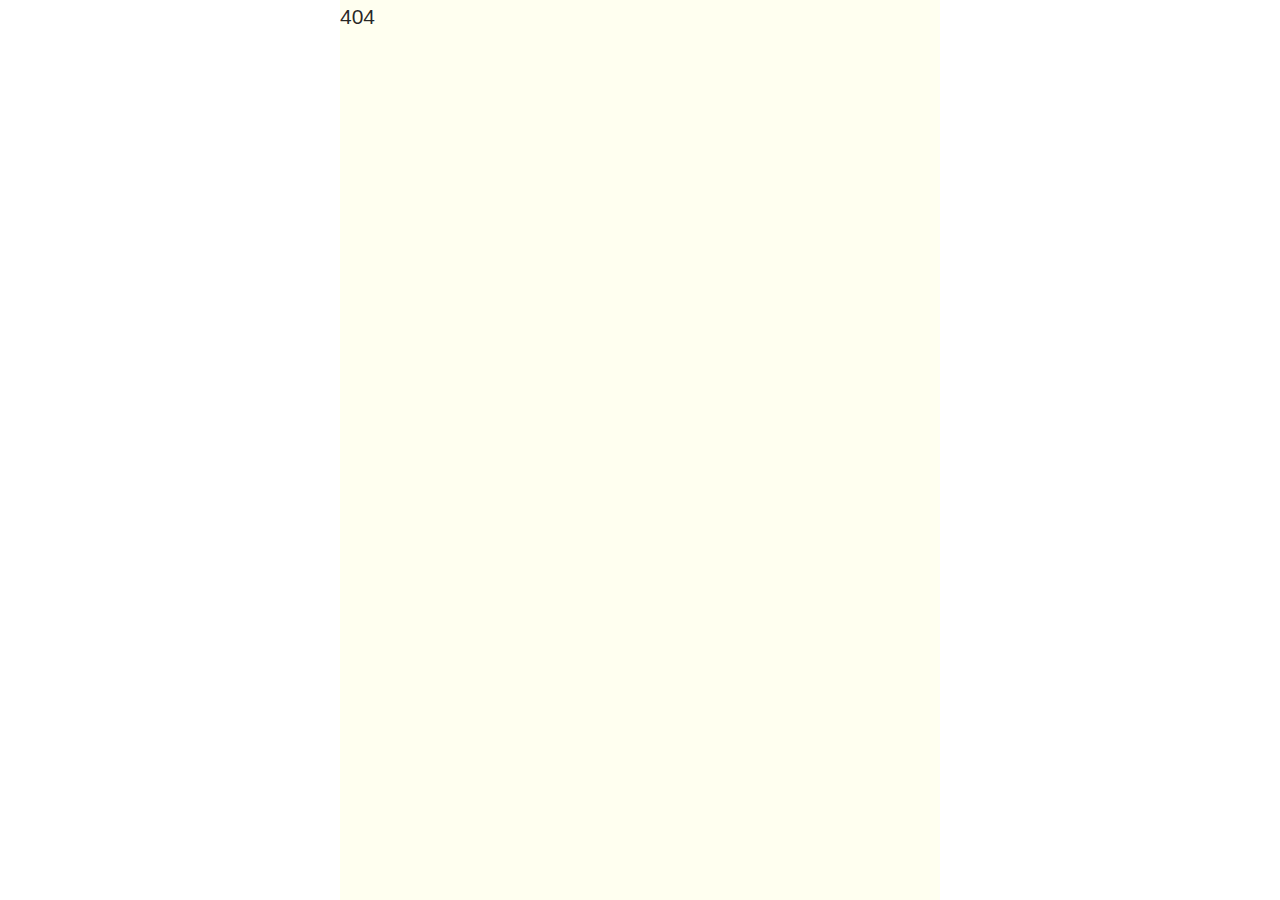
==== index.html @ 4015a952 "A6" ====
<!doctype html><html lang="en"><head><meta charset="utf-8"/><link rel="icon" href="/favicon.ico"/><meta name="viewport" content="width=device-width,initial-scale=1"/><meta name="theme-color" content="#000000"/><meta name="description" content="FlowNotes note taking app"/><link rel="apple-touch-icon" href="/logo192.png"/><link rel="manifest" href="/manifest.json"/><title>FlowNotes</title><link href="/static/css/2.1e58ee36.chunk.css" rel="stylesheet"><link href="/static/css/main.d135678d.chunk.css" rel="stylesheet"></head><body><noscript>You need to enable JavaScript to run this app.</noscript><div id="root"></div><script>!function(e){function t(t){for(var n,l,f=t[0],i=t[1],a=t[2],c=0,s=[];c<f.length;c++)l=f[c],Object.prototype.hasOwnProperty.call(o,l)&&o[l]&&s.push(o[l][0]),o[l]=0;for(n in i)Object.prototype.hasOwnProperty.call(i,n)&&(e[n]=i[n]);for(p&&p(t);s.length;)s.shift()();return u.push.apply(u,a||[]),r()}function r(){for(var e,t=0;t<u.length;t++){for(var r=u[t],n=!0,f=1;f<r.length;f++){var i=r[f];0!==o[i]&&(n=!1)}n&&(u.splice(t--,1),e=l(l.s=r[0]))}return e}var n={},o={1:0},u=[];function l(t){if(n[t])return n[t].exports;var r=n[t]={i:t,l:!1,exports:{}};return e[t].call(r.exports,r,r.exports,l),r.l=!0,r.exports}l.m=e,l.c=n,l.d=function(e,t,r){l.o(e,t)||Object.defineProperty(e,t,{enumerable:!0,get:r})},l.r=function(e){"undefined"!=typeof Symbol&&Symbol.toStringTag&&Object.defineProperty(e,Symbol.toStringTag,{value:"Module"}),Object.defineProperty(e,"__esModule",{value:!0})},l.t=function(e,t){if(1&t&&(e=l(e)),8&t)return e;if(4&t&&"object"==typeof e&&e&&e.__esModule)return e;var r=Object.create(null);if(l.r(r),Object.defineProperty(r,"default",{enumerable:!0,value:e}),2&t&&"string"!=typeof e)for(var n in e)l.d(r,n,function(t){return e[t]}.bind(null,n));return r},l.n=function(e){var t=e&&e.__esModule?function(){return e.default}:function(){return e};return l.d(t,"a",t),t},l.o=function(e,t){return Object.prototype.hasOwnProperty.call(e,t)},l.p="/";var f=this.webpackJsonpflownotes=this.webpackJsonpflownotes||[],i=f.push.bind(f);f.push=t,f=f.slice();for(var a=0;a<f.length;a++)t(f[a]);var p=i;r()}([])</script><script src="/static/js/2.00c3bd3e.chunk.js"></script><script src="/static/js/main.9d20212d.chunk.js"></script></body></html>
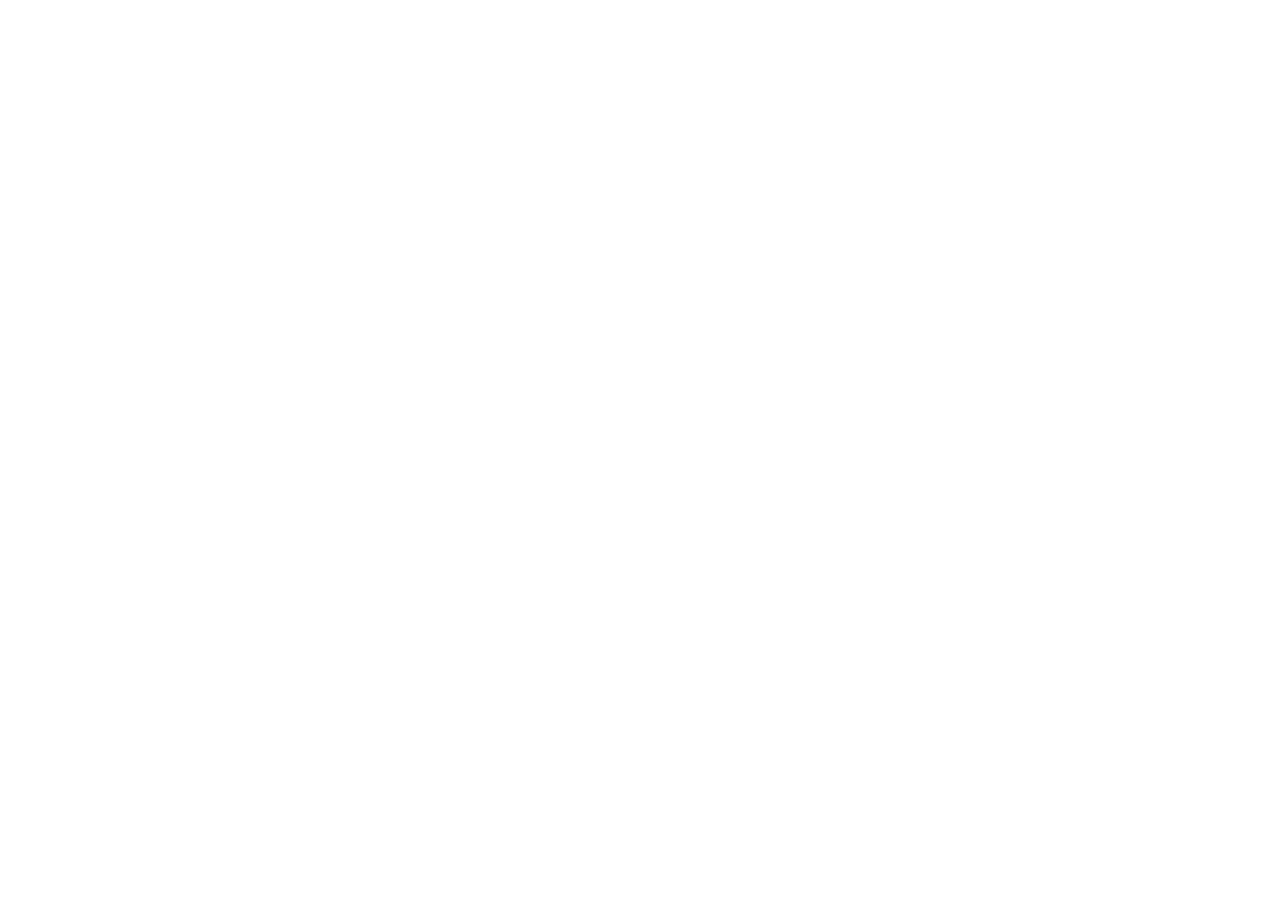
==== commit 638c6f93: "update" ====
--- a/index.html
+++ b/index.html
@@ -1 +1 @@
-<!doctype html><html lang="en"><head><meta charset="utf-8"/><link rel="icon" href="/favicon.ico"/><meta name="viewport" content="width=device-width,initial-scale=1"/><meta name="theme-color" content="#000000"/><meta name="description" content="FlowNotes note taking app"/><link rel="apple-touch-icon" href="/logo192.png"/><link rel="manifest" href="/manifest.json"/><title>FlowNotes</title><link href="/static/css/2.1e58ee36.chunk.css" rel="stylesheet"><link href="/static/css/main.d135678d.chunk.css" rel="stylesheet"></head><body><noscript>You need to enable JavaScript to run this app.</noscript><div id="root"></div><script>!function(e){function t(t){for(var n,l,f=t[0],i=t[1],a=t[2],c=0,s=[];c<f.length;c++)l=f[c],Object.prototype.hasOwnProperty.call(o,l)&&o[l]&&s.push(o[l][0]),o[l]=0;for(n in i)Object.prototype.hasOwnProperty.call(i,n)&&(e[n]=i[n]);for(p&&p(t);s.length;)s.shift()();return u.push.apply(u,a||[]),r()}function r(){for(var e,t=0;t<u.length;t++){for(var r=u[t],n=!0,f=1;f<r.length;f++){var i=r[f];0!==o[i]&&(n=!1)}n&&(u.splice(t--,1),e=l(l.s=r[0]))}return e}var n={},o={1:0},u=[];function l(t){if(n[t])return n[t].exports;var r=n[t]={i:t,l:!1,exports:{}};return e[t].call(r.exports,r,r.exports,l),r.l=!0,r.exports}l.m=e,l.c=n,l.d=function(e,t,r){l.o(e,t)||Object.defineProperty(e,t,{enumerable:!0,get:r})},l.r=function(e){"undefined"!=typeof Symbol&&Symbol.toStringTag&&Object.defineProperty(e,Symbol.toStringTag,{value:"Module"}),Object.defineProperty(e,"__esModule",{value:!0})},l.t=function(e,t){if(1&t&&(e=l(e)),8&t)return e;if(4&t&&"object"==typeof e&&e&&e.__esModule)return e;var r=Object.create(null);if(l.r(r),Object.defineProperty(r,"default",{enumerable:!0,value:e}),2&t&&"string"!=typeof e)for(var n in e)l.d(r,n,function(t){return e[t]}.bind(null,n));return r},l.n=function(e){var t=e&&e.__esModule?function(){return e.default}:function(){return e};return l.d(t,"a",t),t},l.o=function(e,t){return Object.prototype.hasOwnProperty.call(e,t)},l.p="/";var f=this.webpackJsonpflownotes=this.webpackJsonpflownotes||[],i=f.push.bind(f);f.push=t,f=f.slice();for(var a=0;a<f.length;a++)t(f[a]);var p=i;r()}([])</script><script src="/static/js/2.00c3bd3e.chunk.js"></script><script src="/static/js/main.9d20212d.chunk.js"></script></body></html>+<!doctype html><html lang="en"><head><meta charset="utf-8"/><link rel="icon" href="/A6/favicon.ico"/><meta name="viewport" content="width=device-width,initial-scale=1"/><meta name="theme-color" content="#000000"/><meta name="description" content="FlowNotes note taking app"/><link rel="apple-touch-icon" href="/A6/logo192.png"/><link rel="manifest" href="/A6/manifest.json"/><title>FlowNotes</title><link href="/A6/static/css/2.1e58ee36.chunk.css" rel="stylesheet"><link href="/A6/static/css/main.d135678d.chunk.css" rel="stylesheet"></head><body><noscript>You need to enable JavaScript to run this app.</noscript><div id="root"></div><script>!function(e){function t(t){for(var n,l,f=t[0],i=t[1],a=t[2],c=0,s=[];c<f.length;c++)l=f[c],Object.prototype.hasOwnProperty.call(o,l)&&o[l]&&s.push(o[l][0]),o[l]=0;for(n in i)Object.prototype.hasOwnProperty.call(i,n)&&(e[n]=i[n]);for(p&&p(t);s.length;)s.shift()();return u.push.apply(u,a||[]),r()}function r(){for(var e,t=0;t<u.length;t++){for(var r=u[t],n=!0,f=1;f<r.length;f++){var i=r[f];0!==o[i]&&(n=!1)}n&&(u.splice(t--,1),e=l(l.s=r[0]))}return e}var n={},o={1:0},u=[];function l(t){if(n[t])return n[t].exports;var r=n[t]={i:t,l:!1,exports:{}};return e[t].call(r.exports,r,r.exports,l),r.l=!0,r.exports}l.m=e,l.c=n,l.d=function(e,t,r){l.o(e,t)||Object.defineProperty(e,t,{enumerable:!0,get:r})},l.r=function(e){"undefined"!=typeof Symbol&&Symbol.toStringTag&&Object.defineProperty(e,Symbol.toStringTag,{value:"Module"}),Object.defineProperty(e,"__esModule",{value:!0})},l.t=function(e,t){if(1&t&&(e=l(e)),8&t)return e;if(4&t&&"object"==typeof e&&e&&e.__esModule)return e;var r=Object.create(null);if(l.r(r),Object.defineProperty(r,"default",{enumerable:!0,value:e}),2&t&&"string"!=typeof e)for(var n in e)l.d(r,n,function(t){return e[t]}.bind(null,n));return r},l.n=function(e){var t=e&&e.__esModule?function(){return e.default}:function(){return e};return l.d(t,"a",t),t},l.o=function(e,t){return Object.prototype.hasOwnProperty.call(e,t)},l.p="/A6/";var f=this.webpackJsonpflownotes=this.webpackJsonpflownotes||[],i=f.push.bind(f);f.push=t,f=f.slice();for(var a=0;a<f.length;a++)t(f[a]);var p=i;r()}([])</script><script src="/A6/static/js/2.58f7be00.chunk.js"></script><script src="/A6/static/js/main.9d20212d.chunk.js"></script></body></html>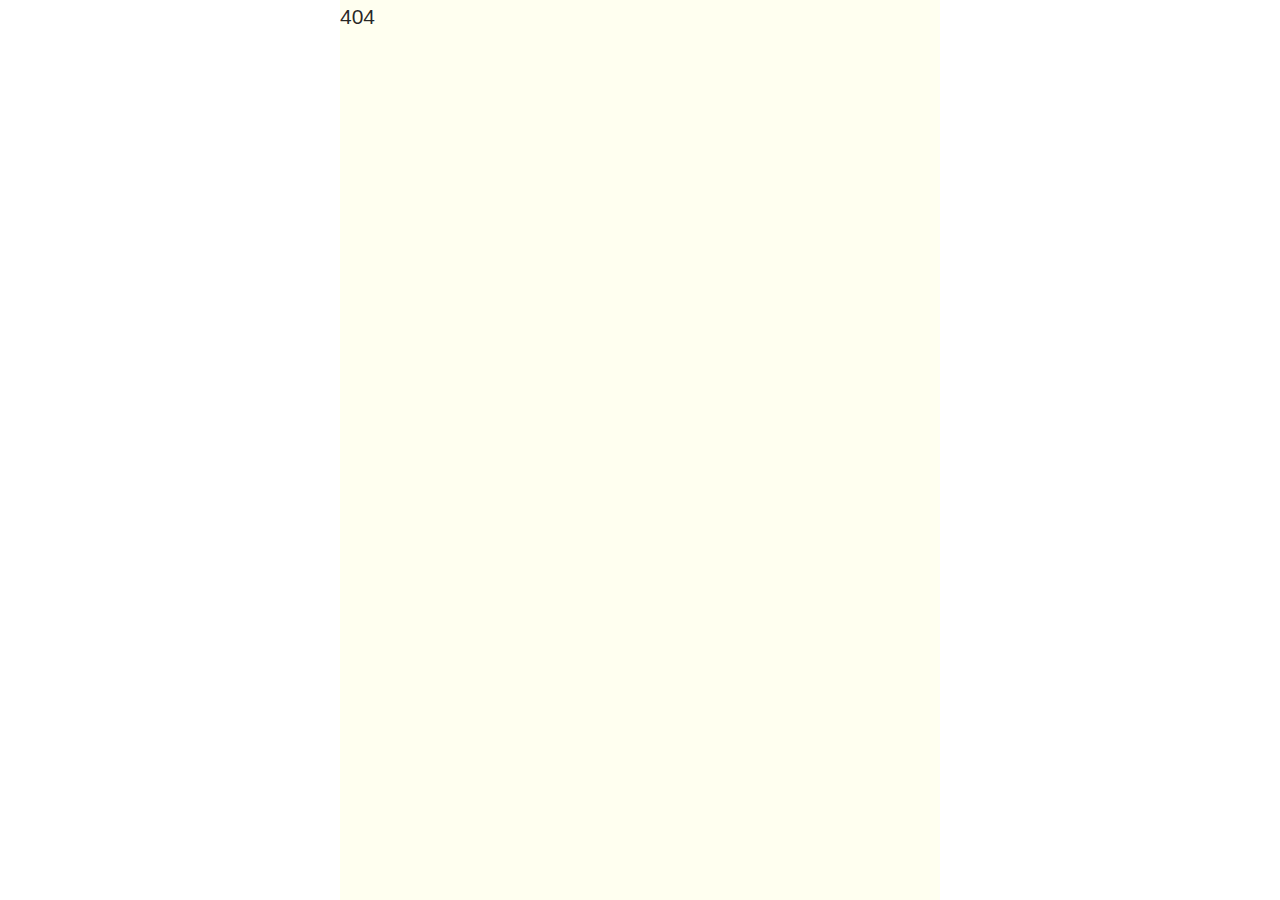
==== commit 7f79ef1b: "A6" ====
--- a/index.html
+++ b/index.html
@@ -1 +1 @@
-<!doctype html><html lang="en"><head><meta charset="utf-8"/><link rel="icon" href="/A6/favicon.ico"/><meta name="viewport" content="width=device-width,initial-scale=1"/><meta name="theme-color" content="#000000"/><meta name="description" content="FlowNotes note taking app"/><link rel="apple-touch-icon" href="/A6/logo192.png"/><link rel="manifest" href="/A6/manifest.json"/><title>FlowNotes</title><link href="/A6/static/css/2.1e58ee36.chunk.css" rel="stylesheet"><link href="/A6/static/css/main.d135678d.chunk.css" rel="stylesheet"></head><body><noscript>You need to enable JavaScript to run this app.</noscript><div id="root"></div><script>!function(e){function t(t){for(var n,l,f=t[0],i=t[1],a=t[2],c=0,s=[];c<f.length;c++)l=f[c],Object.prototype.hasOwnProperty.call(o,l)&&o[l]&&s.push(o[l][0]),o[l]=0;for(n in i)Object.prototype.hasOwnProperty.call(i,n)&&(e[n]=i[n]);for(p&&p(t);s.length;)s.shift()();return u.push.apply(u,a||[]),r()}function r(){for(var e,t=0;t<u.length;t++){for(var r=u[t],n=!0,f=1;f<r.length;f++){var i=r[f];0!==o[i]&&(n=!1)}n&&(u.splice(t--,1),e=l(l.s=r[0]))}return e}var n={},o={1:0},u=[];function l(t){if(n[t])return n[t].exports;var r=n[t]={i:t,l:!1,exports:{}};return e[t].call(r.exports,r,r.exports,l),r.l=!0,r.exports}l.m=e,l.c=n,l.d=function(e,t,r){l.o(e,t)||Object.defineProperty(e,t,{enumerable:!0,get:r})},l.r=function(e){"undefined"!=typeof Symbol&&Symbol.toStringTag&&Object.defineProperty(e,Symbol.toStringTag,{value:"Module"}),Object.defineProperty(e,"__esModule",{value:!0})},l.t=function(e,t){if(1&t&&(e=l(e)),8&t)return e;if(4&t&&"object"==typeof e&&e&&e.__esModule)return e;var r=Object.create(null);if(l.r(r),Object.defineProperty(r,"default",{enumerable:!0,value:e}),2&t&&"string"!=typeof e)for(var n in e)l.d(r,n,function(t){return e[t]}.bind(null,n));return r},l.n=function(e){var t=e&&e.__esModule?function(){return e.default}:function(){return e};return l.d(t,"a",t),t},l.o=function(e,t){return Object.prototype.hasOwnProperty.call(e,t)},l.p="/A6/";var f=this.webpackJsonpflownotes=this.webpackJsonpflownotes||[],i=f.push.bind(f);f.push=t,f=f.slice();for(var a=0;a<f.length;a++)t(f[a]);var p=i;r()}([])</script><script src="/A6/static/js/2.58f7be00.chunk.js"></script><script src="/A6/static/js/main.9d20212d.chunk.js"></script></body></html>+<!doctype html><html lang="en"><head><meta charset="utf-8"/><link rel="icon" href="/favicon.ico"/><meta name="viewport" content="width=device-width,initial-scale=1"/><meta name="theme-color" content="#000000"/><meta name="description" content="FlowNotes note taking app"/><link rel="apple-touch-icon" href="/logo192.png"/><link rel="manifest" href="/manifest.json"/><title>FlowNotes</title><link href="/static/css/2.1e58ee36.chunk.css" rel="stylesheet"><link href="/static/css/main.d135678d.chunk.css" rel="stylesheet"></head><body><noscript>You need to enable JavaScript to run this app.</noscript><div id="root"></div><script>!function(e){function t(t){for(var n,l,f=t[0],i=t[1],a=t[2],c=0,s=[];c<f.length;c++)l=f[c],Object.prototype.hasOwnProperty.call(o,l)&&o[l]&&s.push(o[l][0]),o[l]=0;for(n in i)Object.prototype.hasOwnProperty.call(i,n)&&(e[n]=i[n]);for(p&&p(t);s.length;)s.shift()();return u.push.apply(u,a||[]),r()}function r(){for(var e,t=0;t<u.length;t++){for(var r=u[t],n=!0,f=1;f<r.length;f++){var i=r[f];0!==o[i]&&(n=!1)}n&&(u.splice(t--,1),e=l(l.s=r[0]))}return e}var n={},o={1:0},u=[];function l(t){if(n[t])return n[t].exports;var r=n[t]={i:t,l:!1,exports:{}};return e[t].call(r.exports,r,r.exports,l),r.l=!0,r.exports}l.m=e,l.c=n,l.d=function(e,t,r){l.o(e,t)||Object.defineProperty(e,t,{enumerable:!0,get:r})},l.r=function(e){"undefined"!=typeof Symbol&&Symbol.toStringTag&&Object.defineProperty(e,Symbol.toStringTag,{value:"Module"}),Object.defineProperty(e,"__esModule",{value:!0})},l.t=function(e,t){if(1&t&&(e=l(e)),8&t)return e;if(4&t&&"object"==typeof e&&e&&e.__esModule)return e;var r=Object.create(null);if(l.r(r),Object.defineProperty(r,"default",{enumerable:!0,value:e}),2&t&&"string"!=typeof e)for(var n in e)l.d(r,n,function(t){return e[t]}.bind(null,n));return r},l.n=function(e){var t=e&&e.__esModule?function(){return e.default}:function(){return e};return l.d(t,"a",t),t},l.o=function(e,t){return Object.prototype.hasOwnProperty.call(e,t)},l.p="/";var f=this.webpackJsonpflownotes=this.webpackJsonpflownotes||[],i=f.push.bind(f);f.push=t,f=f.slice();for(var a=0;a<f.length;a++)t(f[a]);var p=i;r()}([])</script><script src="/static/js/2.00c3bd3e.chunk.js"></script><script src="/static/js/main.9d20212d.chunk.js"></script></body></html>